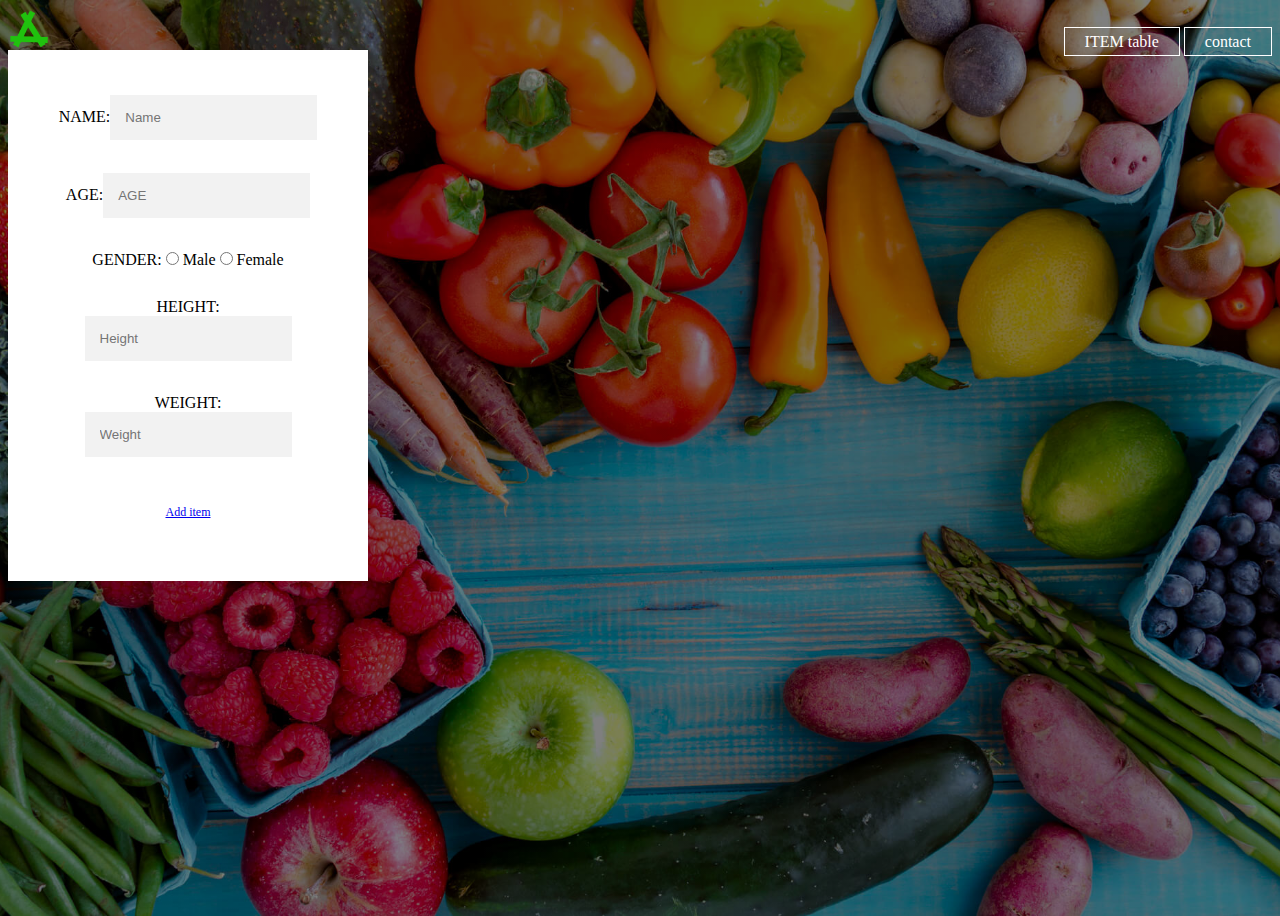
==== index.html @ 82a89a57 "first commit" ====
<html>
<head>

<title>food meter </title>
<link rel="stylesheet" href="index.css">

</head>
 <body>
    <img src="image.png" alt="delta" style="float:left;width:42px;height:42px;">
 <ul>
   <li><a href="add.html">ITEM table</a></li>
   <li><a href="contact.html">contact</a></li>
   
</ul>

   <div class="food">
    <div class="form">
    <form class="details">
     NAME:<input type="text" placeholder="Name">
     <br></br>
     AGE:<input type="text" placeholder="AGE">
     <br></br>
     <td> GENDER:  
     <input type="radio" name="GENDER"> Male
     <input type="radio" name="GENDER"> Female
     </td>
     <br></br>
     HEIGHT:<input type="text" placeholder="Height">
     <br></br>
     WEIGHT:<input type="text" placeholder="Weight">
     <br></br>
     <p class="message"> <a href="index1.html">Add item</a></p>
   </form>
   
   

</div>
</div>


</body>
</html>
---- index.css ----
body{
	background-image: linear-gradient(rgba(0,0,0,0.5),rgba(0,0,0,0.5)) ,url(Plants.jpg);
	height: 100vh;
	background-size:cover;
	background-position:center;
}

.tab{
	overflow: hidden;
	float:right;
	 
	 |position: relative;
	z-index: 1;
	background: #fff;
	max-width: 600px;
	padding: 45px;
}


table, td {
  border: 1px solid black;
}

.food{
	width:360px;
	padding: 03% 0 0;
	margin: 0 0 15px;

}
.form{
	|position: relative;
	z-index: 1;
	background: #fff;
	max-width: 600px;
	margin: 0 auto 200px;
	padding: 45px;
	text-align:center;
	display: inline-block;
}
.form input{
	font-family: "Roboto", sans-serif;
	outline: 1;
	background: #f2f2f2;
	width=100%;
	border: 0;
	margin: 0 0 15px;
	padding: 15px;
	box-sizing:border-box;
	front-size:14px;
}
ul{
    margin=0px;
   padding=0px;
 float: right;
 list-style-type: none;
 margin-top: 25px;
}
ul li {

display: inline-block;

}
ul li a{
text-decoration: none;
color: #fff;
padding: 5px 20px;
border: 1px solid #fff;
}

ul li a:hover{
 background-color: #fff;
color: #000;
}
ul li.active a{

 background-color: #fff;
color: #000;
}
.form .message{
	margin: 15px 0 0;
	color : aliceblue;
	font-size: 12px;

}
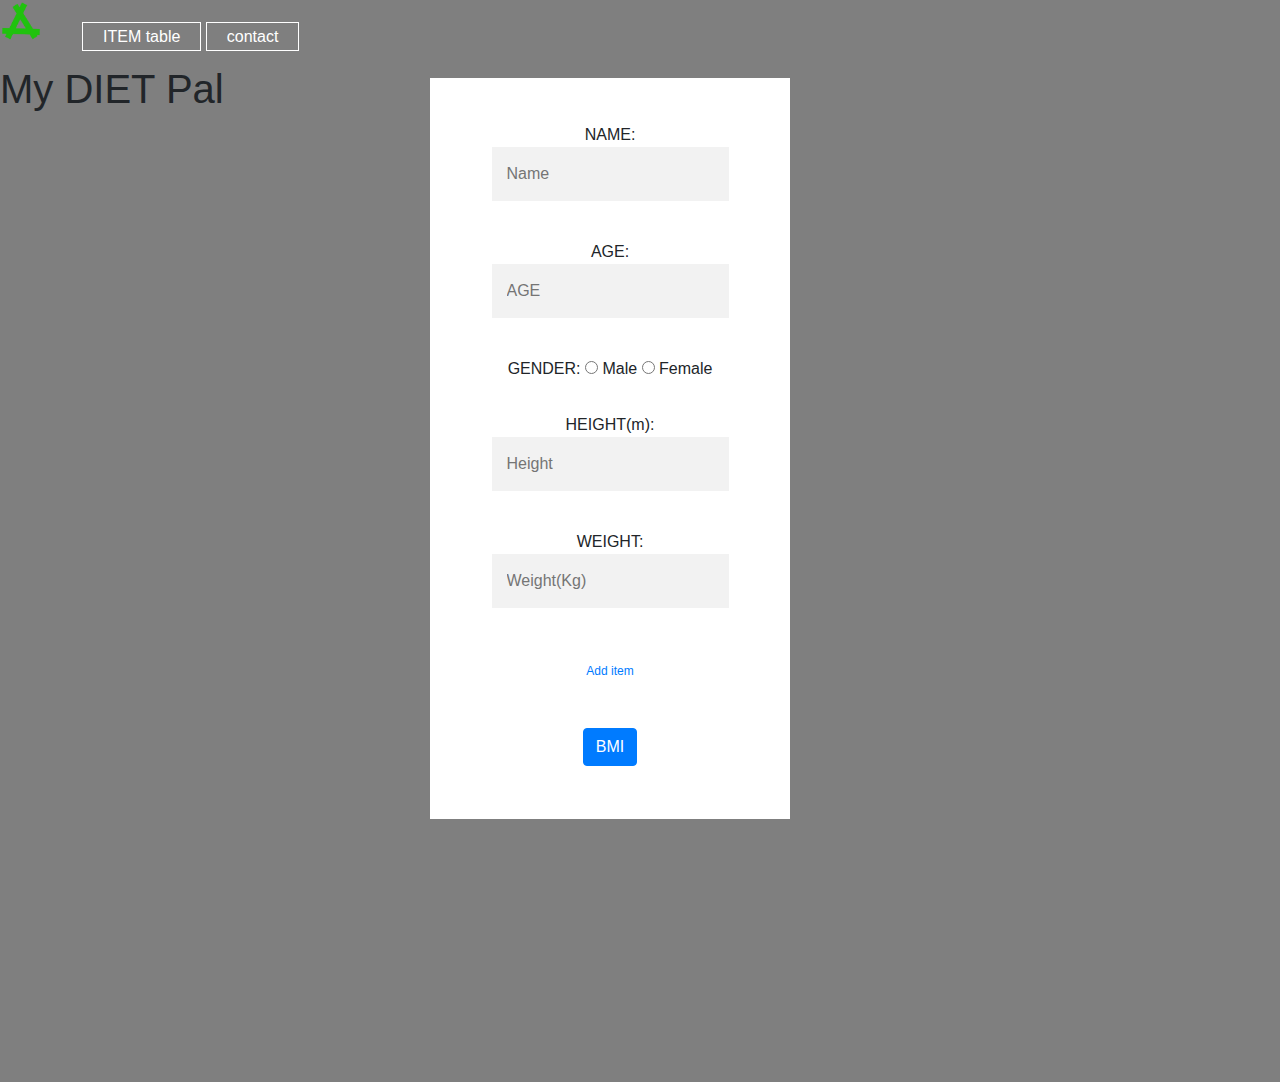
==== commit aa915327: "second commit" ====
--- a/index.html
+++ b/index.html
@@ -1,21 +1,43 @@
 <html>
 <head>
+<meta charset="utf-8" content="width=device-width, initial-scale=1" name="viewport"/>
+<title>food meter </title>
+<link rel="stylesheet" href="https://stackpath.bootstrapcdn.com/bootstrap/4.3.1/css/bootstrap.min.css" integrity="sha384-ggOyR0iXCbMQv3Xipma34MD+dH/1fQ784/j6cY/iJTQUOhcWr7x9JvoRxT2MZw1T" crossorigin="anonymous">
+<link rel="stylesheet" href="index.css">
+<script>
+  function displayBMI()
+  {
 
-<title>food meter </title>
-<link rel="stylesheet" href="index.css">
+    var f1=document.getElementById("hei").value;
+    var f2=document.getElementById("wei").value;
+    
 
+    var bm= (parseFloat(f2))/((parseFloat(f1))*(parseFloat(f1)));
+    if(!isNaN(bm))
+{
+      document.getElementById("bmi").innerHTML="BMI:"+bm;  } 
+    }
+</script> 
 </head>
  <body>
-    <img src="image.png" alt="delta" style="float:left;width:42px;height:42px;">
+    <img src="image.png" alt="delta" style="float:left;width:42px;height:42px;"><div class="form-row">
  <ul>
-   <li><a href="add.html">ITEM table</a></li>
+   <li><a href="index1.html">ITEM table</a></li>
    <li><a href="contact.html">contact</a></li>
+
    
 </ul>
-
+</div>
+<div class="form-row">
+    <div class="col-md-4 mb-5">
+<div class="title">
+    <h1>My DIET Pal</h1>
+  </div>
+</div>
+<div class="col-md-4 mb-5">
    <div class="food">
     <div class="form">
-    <form class="details">
+    <div class="details">
      NAME:<input type="text" placeholder="Name">
      <br></br>
      AGE:<input type="text" placeholder="AGE">
@@ -25,13 +47,23 @@
      <input type="radio" name="GENDER"> Female
      </td>
      <br></br>
-     HEIGHT:<input type="text" placeholder="Height">
+     HEIGHT(m):<input type="text" placeholder="Height" id="hei">
      <br></br>
-     WEIGHT:<input type="text" placeholder="Weight">
+     WEIGHT:<input type="text" placeholder="Weight(Kg)" id="wei">
      <br></br>
+    
+
      <p class="message"> <a href="index1.html">Add item</a></p>
-   </form>
-   
+     <br></br>
+
+     <button  class="btn btn-primary" onclick="displayBMI();">BMI </button>
+   <h1 id="bmi"></h1>
+  
+
+   </div>
+
+  </div>
+   </div>
    
 
 </div>
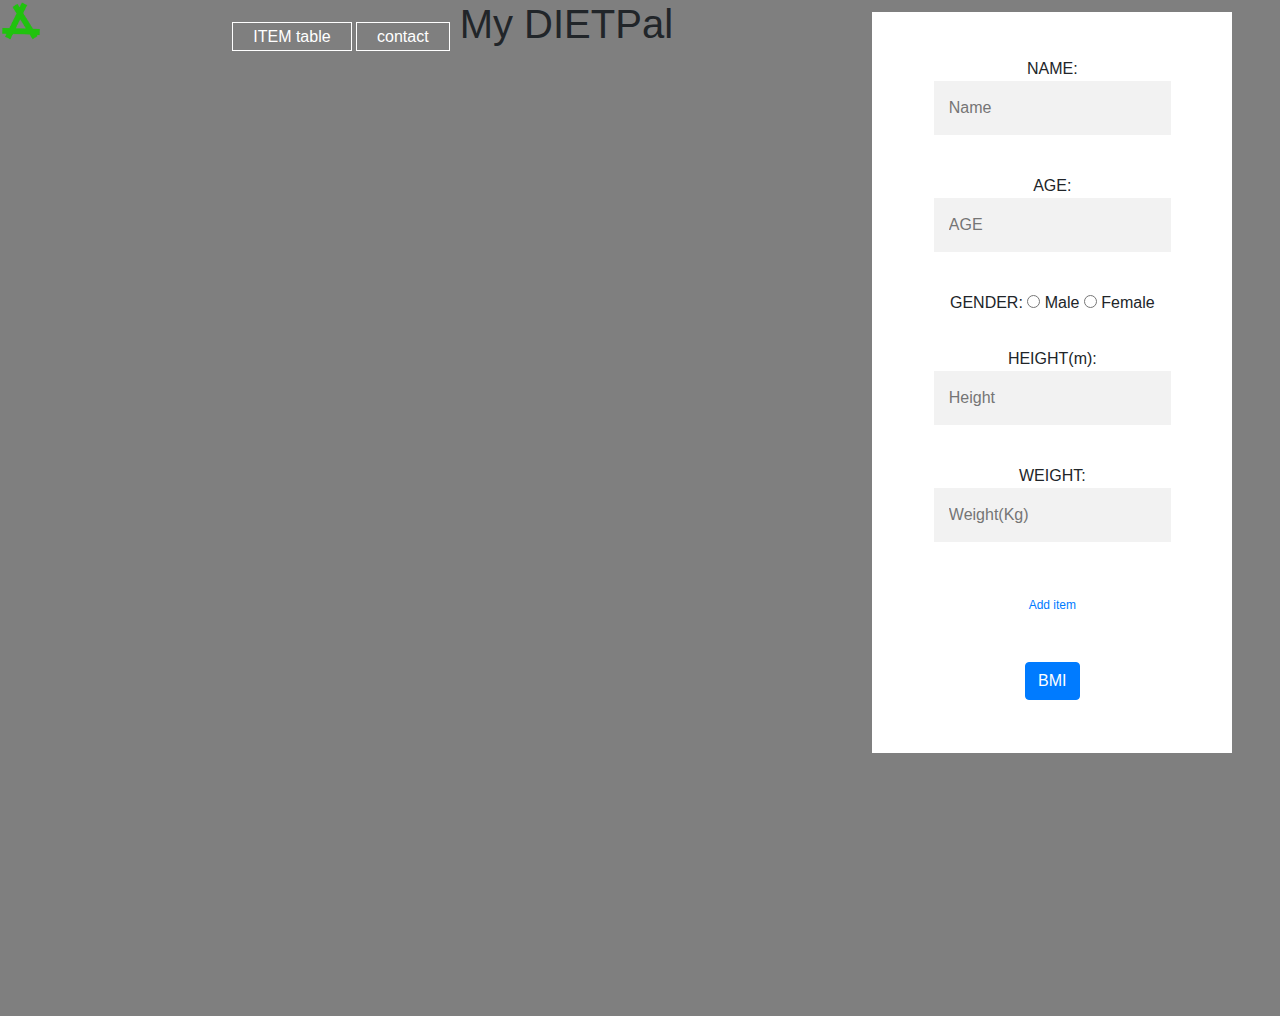
==== commit 029a7a19: "first commit" ====
--- a/index.html
+++ b/index.html
@@ -21,17 +21,20 @@
 </head>
  <body>
     <img src="image.png" alt="delta" style="float:left;width:42px;height:42px;"><div class="form-row">
+<div class="col-md-4 mb-5">
  <ul>
    <li><a href="index1.html">ITEM table</a></li>
    <li><a href="contact.html">contact</a></li>
 
    
 </ul>
+
 </div>
-<div class="form-row">
+<br></br>
     <div class="col-md-4 mb-5">
 <div class="title">
-    <h1>My DIET Pal</h1>
+    <h1>My DIETPal</h1>
+    <br></br>
   </div>
 </div>
 <div class="col-md-4 mb-5">
@@ -59,15 +62,15 @@
      <button  class="btn btn-primary" onclick="displayBMI();">BMI </button>
    <h1 id="bmi"></h1>
   
-
-   </div>
-
   </div>
-   </div>
    
 
 </div>
 </div>
+   </div>
+
+  </div>
+ 
 
 
 </body>
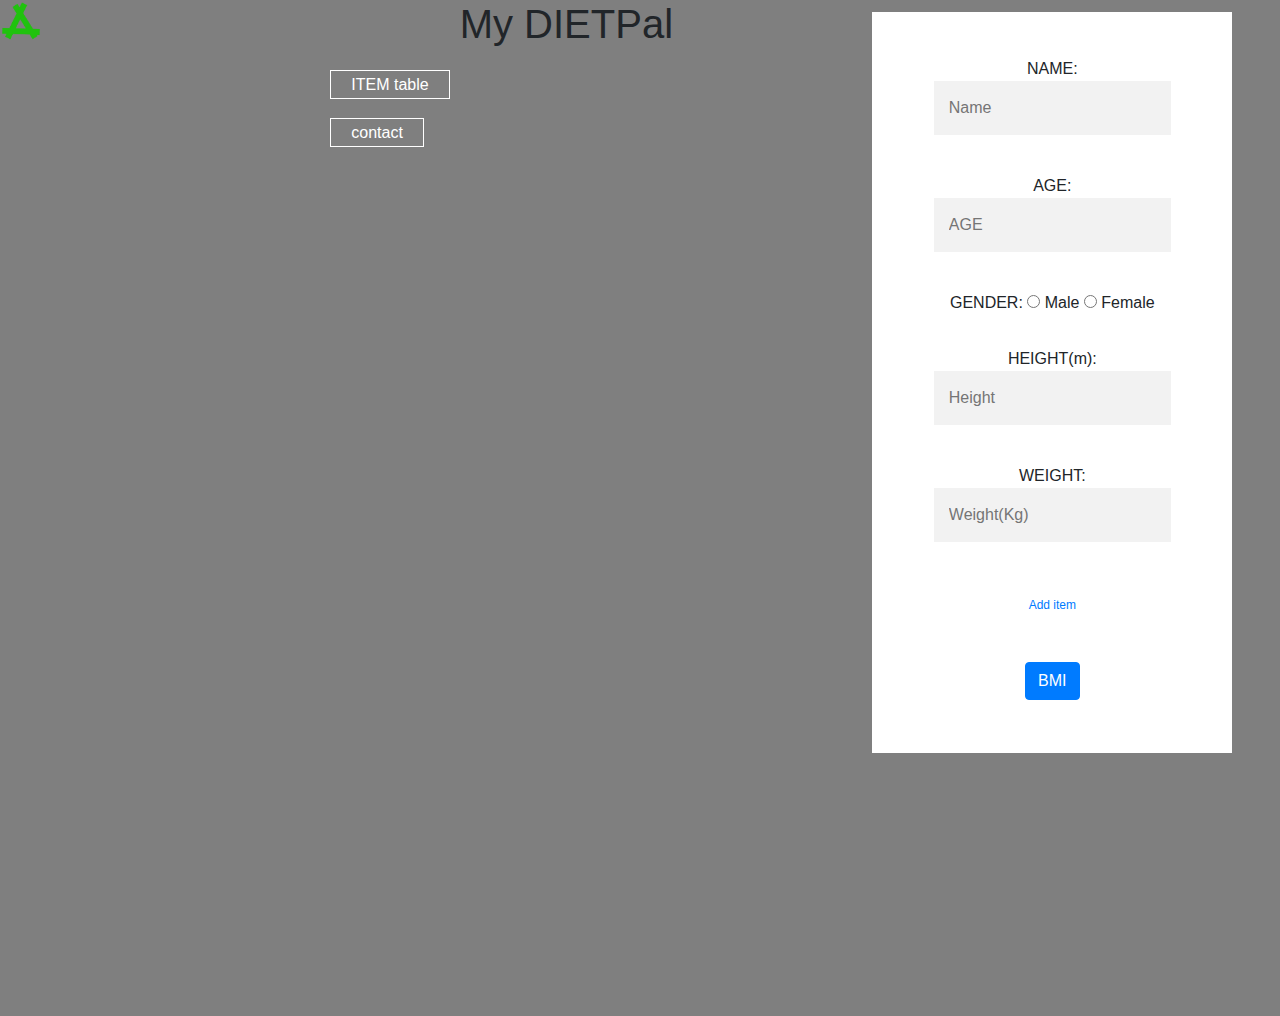
==== commit d342d2c3: "second commit" ====
--- a/index.html
+++ b/index.html
@@ -21,9 +21,12 @@
 </head>
  <body>
     <img src="image.png" alt="delta" style="float:left;width:42px;height:42px;"><div class="form-row">
+
 <div class="col-md-4 mb-5">
  <ul>
+  <br></br>
    <li><a href="index1.html">ITEM table</a></li>
+   <br></br>
    <li><a href="contact.html">contact</a></li>
 
    
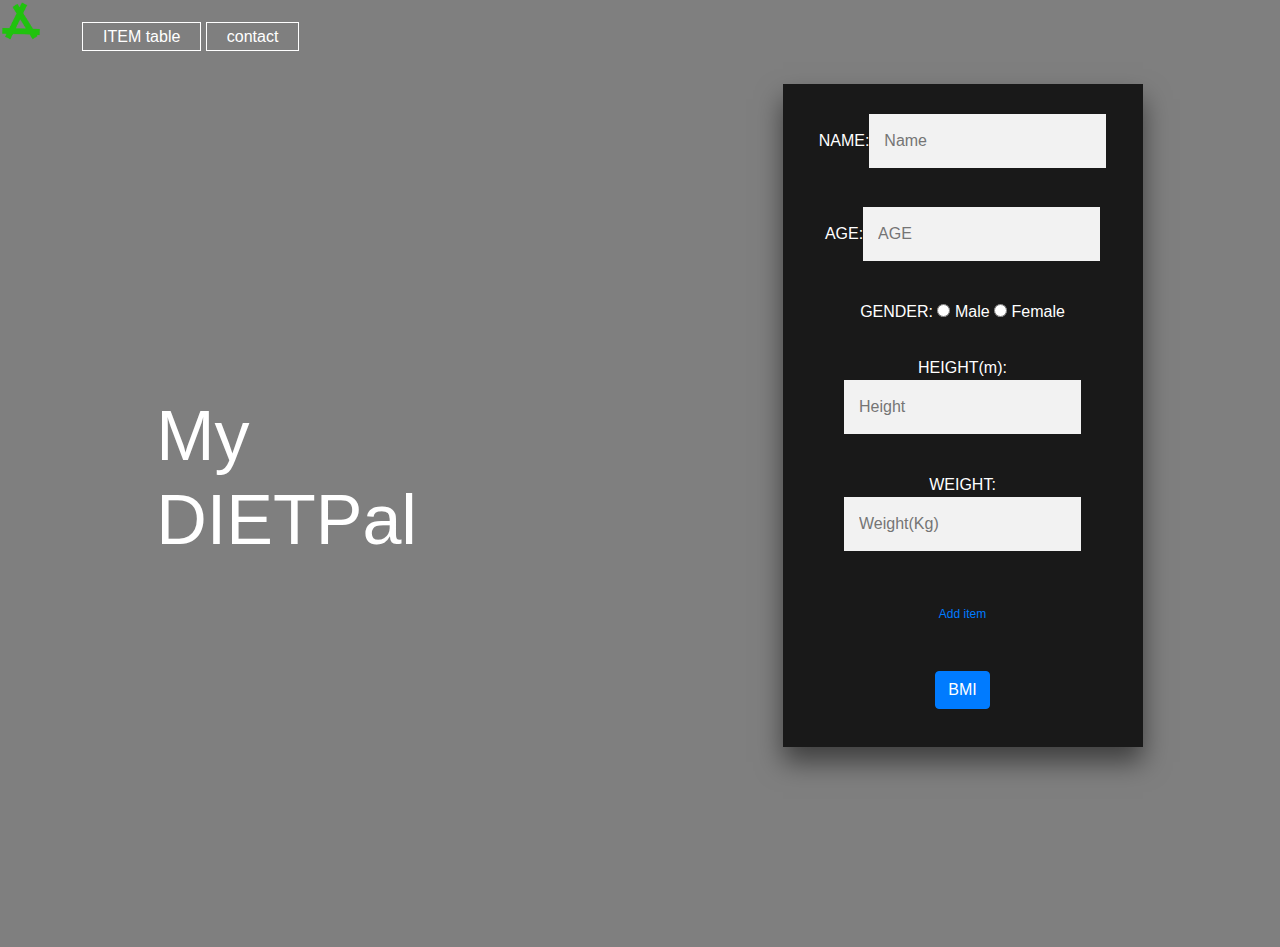
==== commit f412512b: "css commit" ====
--- a/index.html
+++ b/index.html
@@ -22,25 +22,26 @@
  <body>
     <img src="image.png" alt="delta" style="float:left;width:42px;height:42px;"><div class="form-row">
 
-<div class="col-md-4 mb-5">
+
  <ul>
-  <br></br>
+  
    <li><a href="index1.html">ITEM table</a></li>
-   <br></br>
+   
    <li><a href="contact.html">contact</a></li>
 
    
 </ul>
 
 </div>
-<br></br>
-    <div class="col-md-4 mb-5">
+
+<div class="form-row">
+    <div class="col-sm-6">
 <div class="title">
     <h1>My DIETPal</h1>
     <br></br>
   </div>
 </div>
-<div class="col-md-4 mb-5">
+<div class="col-sm-6">
    <div class="food">
     <div class="form">
     <div class="details">
@@ -77,4 +78,4 @@
 
 
 </body>
-</html>+</html>
--- a/index.css
+++ b/index.css
@@ -13,13 +13,13 @@
 
 .tab{
 	overflow: hidden;
-	float:right;
+	margin:auto
 	 
 	 |position: relative;
 	z-index: 1;
 	background: #fff;
-	max-width: 600px;
-	padding: 45px;
+	max-width: 500px;
+	padding: 15px;
 }
 
 
@@ -30,17 +30,20 @@
 .food{
 	width:360px;
 	padding: 03% 0 0;
-	margin: 0 0 15px;
+	margin:auto;
 
 }
 .form{
 	|position: relative;
 	z-index: 1;
-	background: #fff;
+	background: rgba(0,0,0,.8);
+	box-sizing:border-box;
+	box-shadow: 0 15px 25px rgba(0,0,0,.5);
 	max-width: 600px;
 	margin: 0 auto 200px;
-	padding: 45px;
+	padding: 30px;
 	text-align:center;
+    color: #fff;
 	display: inline-block;
 }
 .form input{
@@ -88,4 +91,13 @@
 	font-size: 12px;
 
 }
-
+.title{
+	position: absolute;
+	top: 50%;
+	left: 50%;
+	transform: translate(-50%,-50%);
+}
+.title h1{
+	color: #fff;
+	font-size:70px;
+}
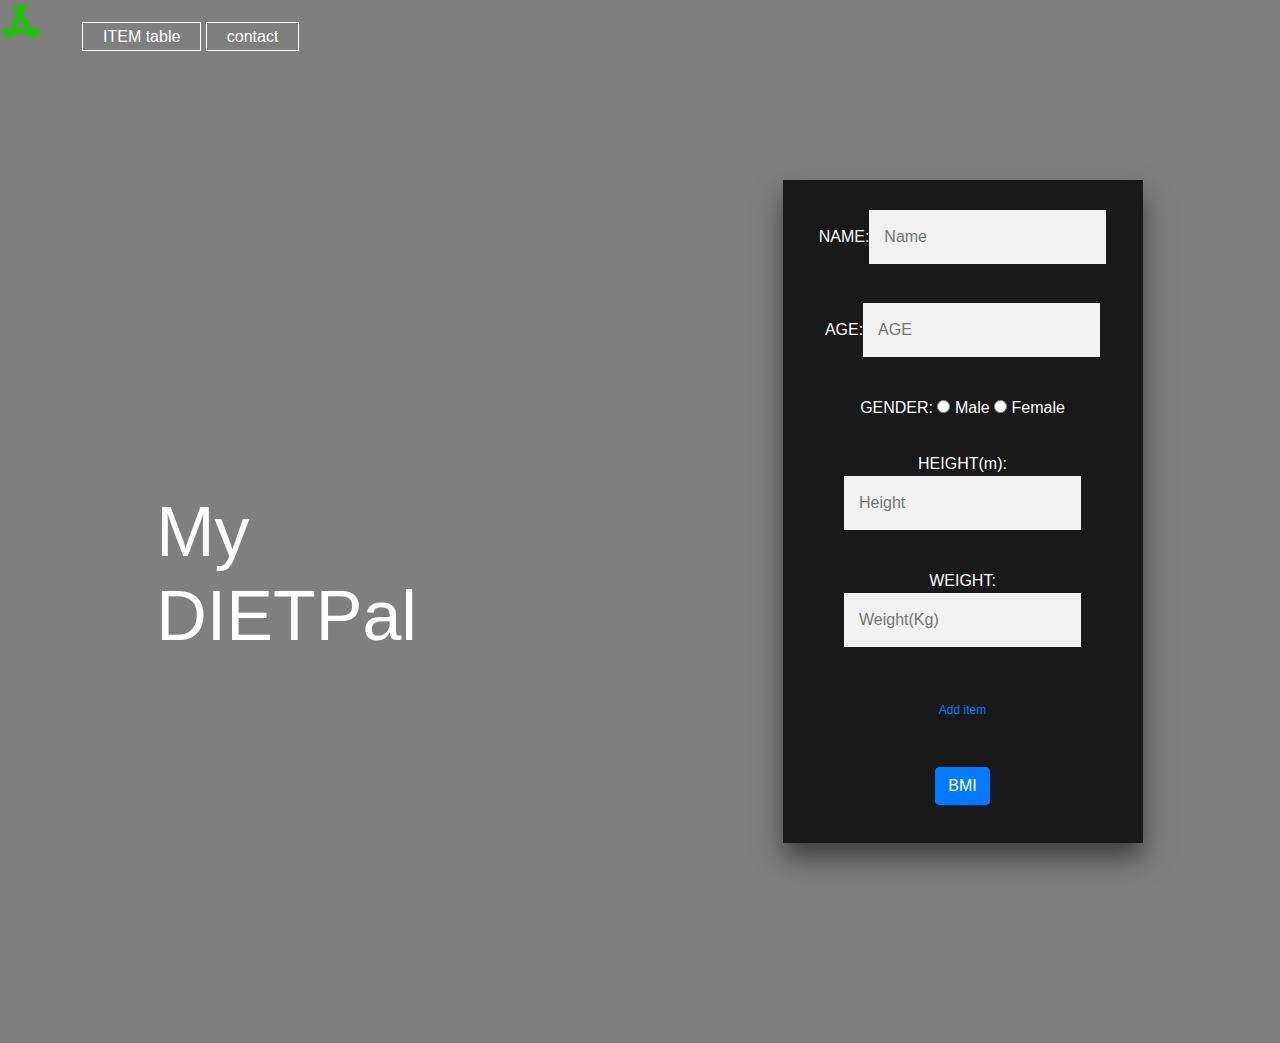
==== commit 032575c8: "Update index.html" ====
--- a/index.html
+++ b/index.html
@@ -33,7 +33,8 @@
 </ul>
 
 </div>
-
+   <br><br>
+   <br></br>
 <div class="form-row">
     <div class="col-sm-6">
 <div class="title">
